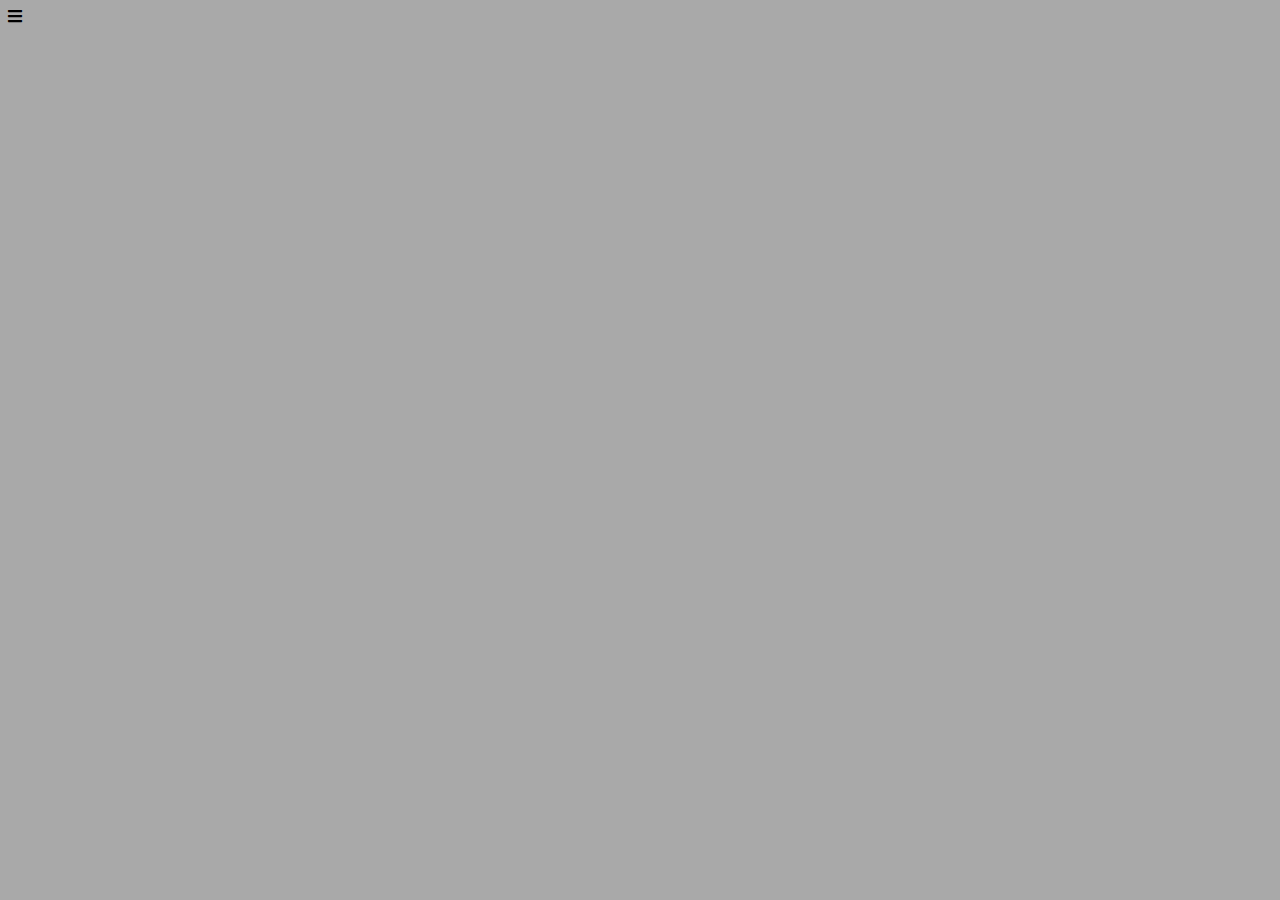
==== index.html @ a5648ef2 "basic html structure" ====
<!DOCTYPE html>
<html lang="en">
<head>
    <meta charset="UTF-8">
    <meta name="viewport" content="width=device-width, initial-scale=1.0">
    <link rel="stylesheet" href="https://cdnjs.cloudflare.com/ajax/libs/font-awesome/5.14.0/css/all.min.css">
    <link rel="stylesheet" href="style.css">
    <script src="app.js"></script>
    <title>youtube-clone</title>
</head>
<body>
    <div class="container">
        <div class="side-wrapper">
            <div class="side-bar">
                <div class="logo">
                    <i class="fas fa-bars"></i>
                    <img class="logo-img" src="https://upload.wikimedia.org/wikipedia/commons/thumb/e/e1/Logo_of_YouTube_%282015-2017%29.svg/800px-Logo_of_YouTube_%282015-2017%29.svg.png" alt="">
                </div>
            </div>
        </div>
        <div class="mid-wrapper">
            <div class="top-bar">
                <div class="search">

                </div>
                <div class="category">

                </div>
            </div>
            <div class="content">
                <div class="video-block">
    
                </div>
            </div>
        </div>
    </div>
</body>
</html>
---- style.css ----
body {
    background-color: darkgrey;
}
.logo-img {
    width: 6%;
}
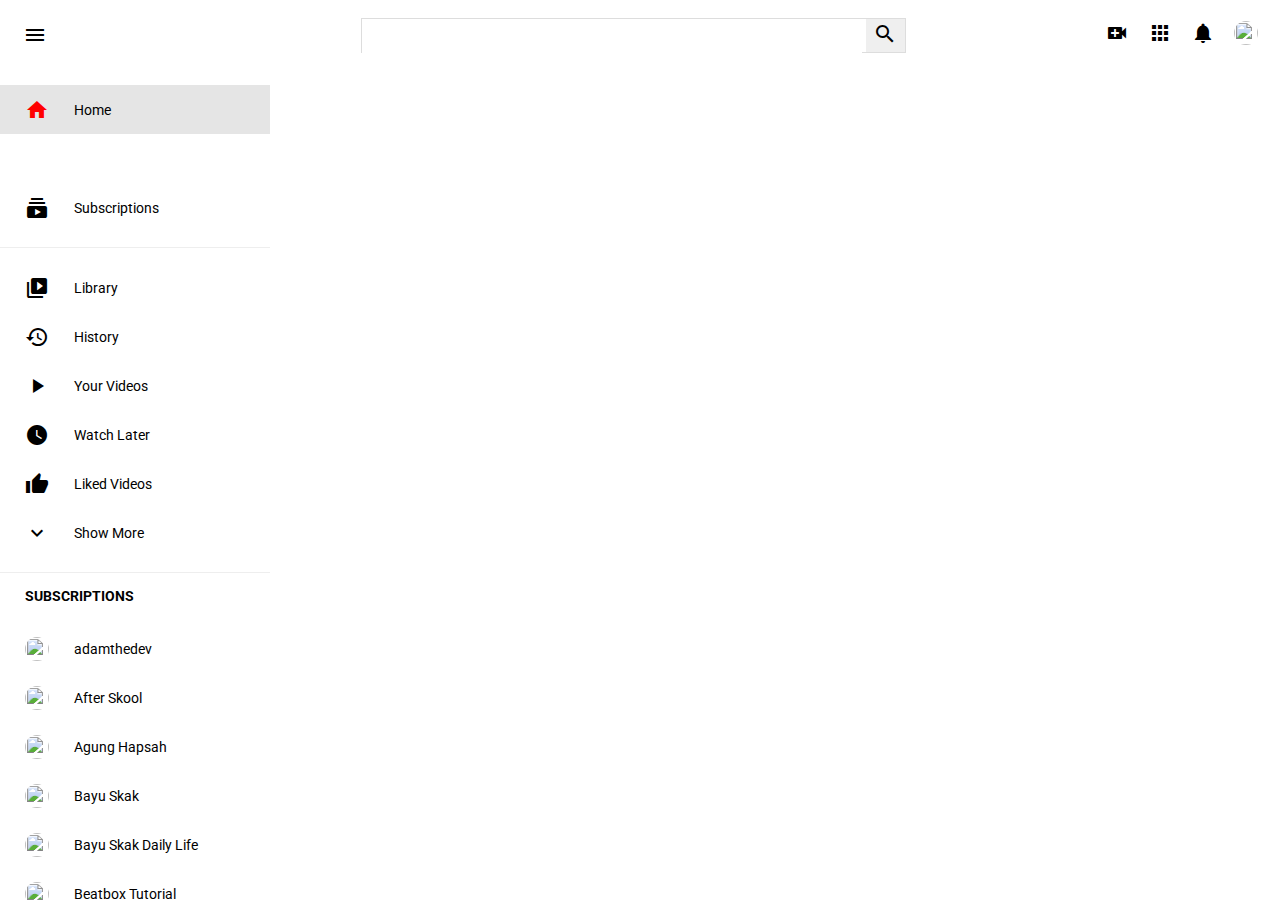
==== commit 30963e9f: "add sidebar" ====
--- a/index.html
+++ b/index.html
@@ -1,38 +1,132 @@
 <!DOCTYPE html>
 <html lang="en">
+
 <head>
     <meta charset="UTF-8">
     <meta name="viewport" content="width=device-width, initial-scale=1.0">
-    <link rel="stylesheet" href="https://cdnjs.cloudflare.com/ajax/libs/font-awesome/5.14.0/css/all.min.css">
+    <link href="https://fonts.googleapis.com/icon?family=Material+Icons" rel="stylesheet">
+    <link href="https://fonts.googleapis.com/css2?family=Roboto:ital,wght@0,400;0,500;0,700;1,300&display=swap"
+        rel="stylesheet">
     <link rel="stylesheet" href="style.css">
     <script src="app.js"></script>
-    <title>youtube-clone</title>
+    <title>Youtube Clone</title>
 </head>
+
 <body>
-    <div class="container">
-        <div class="side-wrapper">
-            <div class="side-bar">
-                <div class="logo">
-                    <i class="fas fa-bars"></i>
-                    <img class="logo-img" src="https://upload.wikimedia.org/wikipedia/commons/thumb/e/e1/Logo_of_YouTube_%282015-2017%29.svg/800px-Logo_of_YouTube_%282015-2017%29.svg.png" alt="">
-                </div>
+    <div class="topbar">
+        <div class="logo">
+            <i class="material-icons">menu</i>
+            <img src="https://upload.wikimedia.org/wikipedia/commons/b/b8/YouTube_Logo_2017.svg" alt="">
+        </div>
+        <div class="searchbar">
+            <form action="">
+                <input type="text">
+                <button><i class="material-icons">search</i></button>
+            </form>
+        </div>
+        <div class="navbar">
+            <i class="material-icons">video_call</i>
+            <i class="material-icons">apps</i>
+            <i class="material-icons">notifications</i>
+            <i class="userprofile">
+                <img src="https://lh3.googleusercontent.com/a-/AOh14Ggep_XLJiNHwPzXKq0fiW8t9j93cXM64cvJ_1JTFQ=s88-c-k-c0x00ffffff-no-rj-mo" alt="">
+            </i>
+        </div>
+    </div>
+    <div class="main">
+        <div class="sidebar">
+            <div class="menu">
+                <span class="menu-items active">
+                    <i class="material-icons">home</i>
+                    <span>Home</span>
+                </span>
+                <span class="menu-items">
+                    <i class="material-icons">local_fire_department</i>
+                    <span>Trending</span>
+                </span>
+                <span class="menu-items">
+                    <i class="material-icons">subscriptions</i>
+                    <span>Subscriptions</span>
+                </span>
+            </div>
+            <div class="menu">
+                <span class="menu-items">
+                    <i class="material-icons">video_library</i>
+                    <span>Library</span>
+                </span>
+                <span class="menu-items">
+                    <i class="material-icons">history</i>
+                    <span>History</span>
+                </span>
+                <span class="menu-items">
+                    <i class="material-icons">play_arrow</i>
+                    <span>Your Videos</span>
+                </span>
+                <span class="menu-items">
+                    <i class="material-icons">watch_later</i>
+                    <span>Watch Later</span>
+                </span>
+                <span class="menu-items">
+                    <i class="material-icons">thumb_up</i>
+                    <span>Liked Videos</span>
+                </span>
+                <span class="menu-items">
+                    <i class="material-icons">expand_more</i>
+                    <span>Show More</span>
+                </span>
+            </div>
+            <div class="menu">
+                <h3>Subscriptions</h3>
+                <span class="menu-items">
+                    <i class="userprofile">
+                        <img src="https://yt3.ggpht.com/a/AATXAJwghoeR4CtafPAaA_Y-l1bz6e7ICA0ILF6EoIzK5Q=s88-c-k-c0xffffffff-no-rj-mo" alt="">
+                    </i>
+                    <span>adamthedev</span>
+                </span>
+                <span class="menu-items">
+                    <i class="userprofile">
+                        <img src="https://yt3.ggpht.com/a/AATXAJyR3olF9xrg7UOK5_E6yWnbLulLMFucT60g7Dtb=s88-c-k-c0xffffffff-no-rj-mo" alt="">
+                    </i>
+                    <span>After Skool</span>
+                </span><span class="menu-items">
+                    <i class="userprofile">
+                        <img src="https://yt3.ggpht.com/a/AATXAJzYt1CkTV5LzTdp4Kmpas9dfpLCC163yBboD5c6Bnw=s88-c-k-c0xffffffff-no-rj-mo" alt="">
+                    </i>
+                    <span>Agung Hapsah</span>
+                </span><span class="menu-items">
+                    <i class="userprofile">
+                        <img src="https://yt3.ggpht.com/a/AATXAJzLUeW1KATGZRbMP2QuQ5U9B0CEXDQo0iWsJgVa5Q=s88-c-k-c0xffffffff-no-rj-mo" alt="">
+                    </i>
+                    <span>Bayu Skak</span>
+                </span>
+                <span class="menu-items">
+                    <i class="userprofile">
+                        <img src="https://yt3.ggpht.com/a/AATXAJyXQzVRDEjrkKt3TwngxqVi101Ewcs4JlBzk1sP=s88-c-k-c0xffffffff-no-rj-mo" alt="">
+                    </i>
+                    <span>Bayu Skak Daily Life</span>
+                </span>
+                <span class="menu-items">
+                    <i class="userprofile">
+                        <img src="https://yt3.ggpht.com/a/AATXAJzV55Lg17nrOA-Gg8LJWNwhN5gw3WGSk8cMmRaiQQ=s88-c-k-c0xffffffff-no-rj-mo" alt="">
+                    </i>
+                    <span>Beatbox Tutorial</span>
+                </span>
+                <span class="menu-items">
+                    <i class="userprofile">
+                        <img src="https://yt3.ggpht.com/a/AATXAJxq8yCKMhPeX0-j2pBqWwJ6GLlIDadK2d22oyqUoQ=s88-c-k-c0xffffffff-no-rj-mo" alt="">
+                    </i>
+                    <span>Cakraization</span>
+                </span>
+                <span class="menu-items">
+                    <i class="material-icons">expand_more</i>
+                    <span>Show 54 More</span>
+                </span>
             </div>
         </div>
-        <div class="mid-wrapper">
-            <div class="top-bar">
-                <div class="search">
-
-                </div>
-                <div class="category">
-
-                </div>
-            </div>
-            <div class="content">
-                <div class="video-block">
-    
-                </div>
-            </div>
+        <div class="content">
+            
         </div>
     </div>
 </body>
+
 </html>--- a/style.css
+++ b/style.css
@@ -1,6 +1,121 @@
+:root {
+    --color-greyBg : #f9f9f9;
+    --color-grey : #e5e5e5;
+    --color-greyLight : #e5e5e5a8;
+}
+
+* {
+    box-sizing: border-box;
+}
+
 body {
-    background-color: darkgrey;
+    margin: 0;
+    font-family: Roboto;
 }
-.logo-img {
-    width: 6%;
+
+.topbar {
+    display: flex;
+    justify-content: space-between;
+    padding: 15px;
+    align-items: center;
+    height: 70px;
+    position: sticky;
+    top: 0;
+    background: white;
+}
+.topbar i {
+    padding: 0 7.5px;
+    cursor: pointer;
+}
+.logo {
+    display: flex;
+    align-items: center;
+}
+.logo img {
+    width: 100px;
+    margin-left: 15px;
+}
+.searchbar form {
+    border: 1px solid #ddd;
+    height: 35px;
+}
+.searchbar input , button {
+    border-radius: 0;
+    border: none;
+    height: 100%;
+    margin: 0;
+    padding: 0;
+}
+.searchbar input {
+    width: 500px;
+}
+.navbar i.userprofile img {
+    height: 24px;
+    width: 24px;
+    border-radius: 50%;
+    overflow: hidden;
+}
+.navbar img {
+    height: 100%;
+    object-fit: cover;
+    width: 100%;
+}
+
+.main {
+    height: calc(100vh - 70px);
+    display: flex;
+    overflow: hidden;
+}
+
+.sidebar {
+    width: 270px;
+    height: 100%;
+    overflow-y: scroll;
+}
+.sidebar .menu {
+    display: flex;
+    flex-direction: column;
+    border-bottom: 1px solid var(--color-greyLight);
+    padding: 15px 0;
+}
+.menu h3 {
+    font-size: 14px;
+    text-transform: uppercase;
+    margin: 0 25px 20px;
+}
+.sidebar .menu-items {
+    width: 100%;
+    display: flex;
+    padding: 12.5px 25px;
+    align-items: center;
+    cursor: pointer;
+}
+.menu-items.active {
+    background: var(--color-grey);
+
+}
+.menu-items.active i {
+    color: red;
+}
+.menu-items span {
+    font-size: 14px;
+}
+.menu-items:hover {
+    background: var(--color-greyLight);
+}
+.menu-items i {
+    margin-right: 25px;
+}
+
+.menu-items i.userprofile {
+    height: 24px;
+    width: 24px;
+    border-radius: 50%;
+    overflow: hidden;
+
+}
+i.userprofile img {
+    height: 100%;
+    object-fit: cover;
+    width: 100%;
 }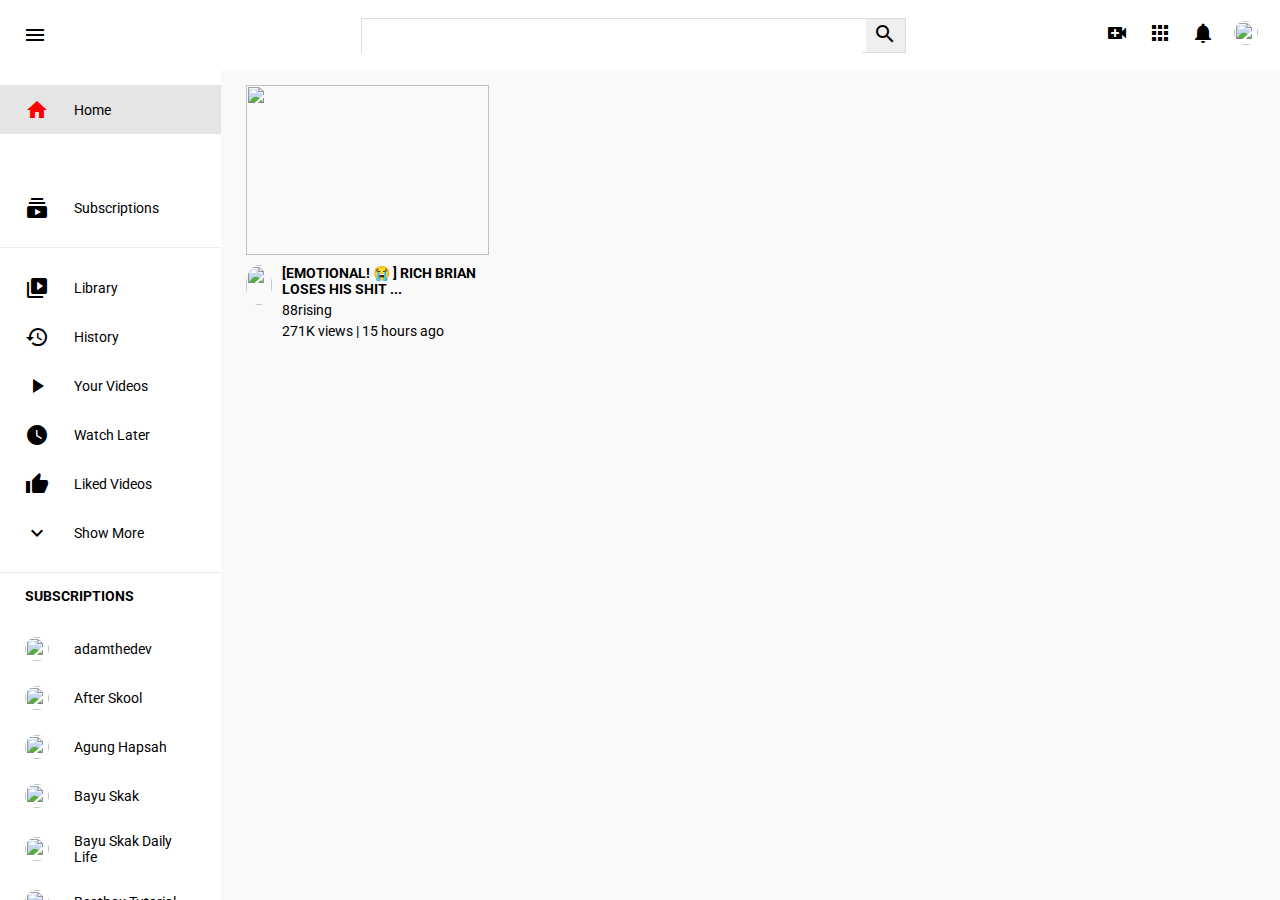
==== commit fa28adf6: "add video" ====
--- a/index.html
+++ b/index.html
@@ -124,7 +124,23 @@
             </div>
         </div>
         <div class="content">
-            
+            <div class="grid">
+                <div class="video">
+                    <div class="thumbnail">
+                        <img src="https://i.ytimg.com/an_webp/w7P6QDYj5hY/mqdefault_6s.webp?du=3000&sqp=CJ6xqPoF&rs=AOn4CLCdsIm04vSpggu0JYQAFCMe1w3MRQ" alt="">
+                    </div>
+                    <div class="details">
+                        <div class="author">
+                            <img src="https://yt3.ggpht.com/a-/AOh14GjNO32N5Ll_Qk4hQ1s2PYaJ67CgNi2B1fOgcQ=s68-c-k-c0x00ffffff-no-rj-mo" alt="">
+                        </div>
+                        <div class="text">
+                            <h3>[EMOTIONAL! 😭 ] RICH BRIAN LOSES HIS SHIT ...</h3>
+                            <a href="#">88rising</a>
+                            <span>271K views | 15 hours ago</span>
+                        </div>
+                    </div>
+                </div>
+            </div>
         </div>
     </div>
 </body>
--- a/style.css
+++ b/style.css
@@ -118,4 +118,63 @@
     height: 100%;
     object-fit: cover;
     width: 100%;
+}
+
+.content {
+    background: var(--color-greyBg);
+    height: 100%;
+    width: 100%;
+    padding: 15px 25px;
+    overflow-y: scroll;
+}
+.content .grid {
+    display: flex;
+    justify-content: space-between;
+    flex-wrap: wrap;
+}
+.grid .video {
+    width: calc(25% - 10px);
+    margin-bottom: 40px;
+}
+.video .thumbnail {
+    width: 100%;
+    height: 170px;
+}
+.thumbnail img {
+    height: 100%;
+    object-fit: cover;
+    width: 100%;
+}
+.video .details {
+    display: flex;
+    padding-top: 10px;
+}
+.details .author {
+    height: 40px;
+    width: 40px;
+    border-radius: 50%;
+    overflow: hidden;
+    margin-right: 10px;
+}
+.author img {
+    height: 100%;
+    object-fit: cover;
+    width: 100%;
+}
+.details .text {
+    display: flex;
+    flex-direction: column;
+}
+.text h3{
+    margin: 0;
+    font-weight: 700;
+    font-size: 14px;
+}
+.text a {
+    color: inherit;
+    text-decoration: none;
+}
+.text a, .text span {
+    font-size: 14px;
+    margin-top: 5px;
 }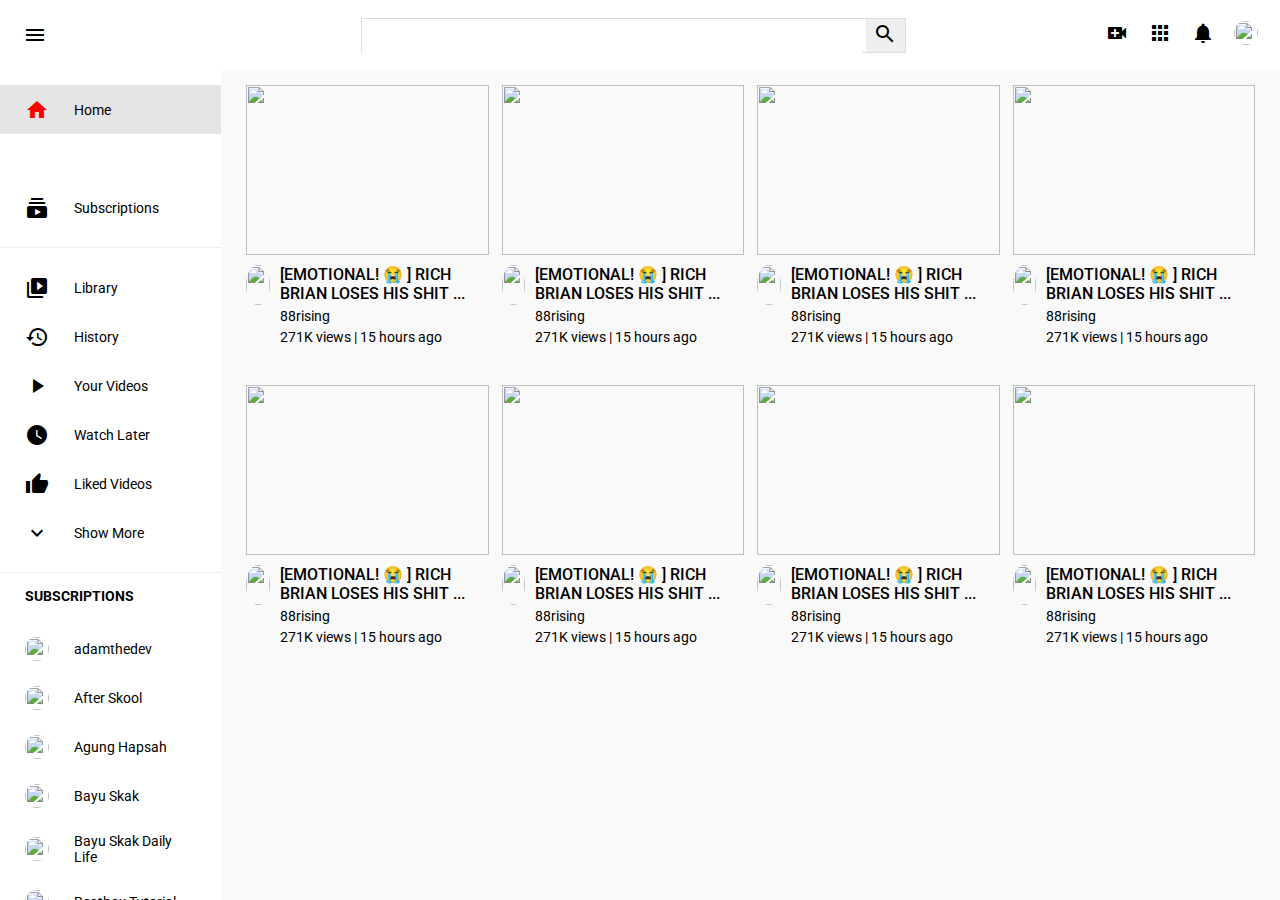
==== commit dfeef04c: "done video grid" ====
--- a/index.html
+++ b/index.html
@@ -127,7 +127,112 @@
             <div class="grid">
                 <div class="video">
                     <div class="thumbnail">
-                        <img src="https://i.ytimg.com/an_webp/w7P6QDYj5hY/mqdefault_6s.webp?du=3000&sqp=CJ6xqPoF&rs=AOn4CLCdsIm04vSpggu0JYQAFCMe1w3MRQ" alt="">
+                        <img src="https://i.ytimg.com/vi/w7P6QDYj5hY/hqdefault.jpg?sqp=-oaymwEZCOADEI4CSFXyq4qpAwsIARUAAIhCGAFwAQ==&rs=AOn4CLB3XH6J1ZPIPX6pmTYo5v14c56I5w" alt="">
+                    </div>
+                    <div class="details">
+                        <div class="author">
+                            <img src="https://yt3.ggpht.com/a-/AOh14GjNO32N5Ll_Qk4hQ1s2PYaJ67CgNi2B1fOgcQ=s68-c-k-c0x00ffffff-no-rj-mo" alt="">
+                        </div>
+                        <div class="text">
+                            <h3>[EMOTIONAL! 😭 ] RICH BRIAN LOSES HIS SHIT ...</h3>
+                            <a href="#">88rising</a>
+                            <span>271K views | 15 hours ago</span>
+                        </div>
+                    </div>
+                </div>
+                <div class="video">
+                    <div class="thumbnail">
+                        <img src="https://i.ytimg.com/vi/w7P6QDYj5hY/hqdefault.jpg?sqp=-oaymwEZCOADEI4CSFXyq4qpAwsIARUAAIhCGAFwAQ==&rs=AOn4CLB3XH6J1ZPIPX6pmTYo5v14c56I5w" alt="">
+                    </div>
+                    <div class="details">
+                        <div class="author">
+                            <img src="https://yt3.ggpht.com/a-/AOh14GjNO32N5Ll_Qk4hQ1s2PYaJ67CgNi2B1fOgcQ=s68-c-k-c0x00ffffff-no-rj-mo" alt="">
+                        </div>
+                        <div class="text">
+                            <h3>[EMOTIONAL! 😭 ] RICH BRIAN LOSES HIS SHIT ...</h3>
+                            <a href="#">88rising</a>
+                            <span>271K views | 15 hours ago</span>
+                        </div>
+                    </div>
+                </div>
+                <div class="video">
+                    <div class="thumbnail">
+                        <img src="https://i.ytimg.com/vi/w7P6QDYj5hY/hqdefault.jpg?sqp=-oaymwEZCOADEI4CSFXyq4qpAwsIARUAAIhCGAFwAQ==&rs=AOn4CLB3XH6J1ZPIPX6pmTYo5v14c56I5w" alt="">
+                    </div>
+                    <div class="details">
+                        <div class="author">
+                            <img src="https://yt3.ggpht.com/a-/AOh14GjNO32N5Ll_Qk4hQ1s2PYaJ67CgNi2B1fOgcQ=s68-c-k-c0x00ffffff-no-rj-mo" alt="">
+                        </div>
+                        <div class="text">
+                            <h3>[EMOTIONAL! 😭 ] RICH BRIAN LOSES HIS SHIT ...</h3>
+                            <a href="#">88rising</a>
+                            <span>271K views | 15 hours ago</span>
+                        </div>
+                    </div>
+                </div>
+                <div class="video">
+                    <div class="thumbnail">
+                        <img src="https://i.ytimg.com/vi/w7P6QDYj5hY/hqdefault.jpg?sqp=-oaymwEZCOADEI4CSFXyq4qpAwsIARUAAIhCGAFwAQ==&rs=AOn4CLB3XH6J1ZPIPX6pmTYo5v14c56I5w" alt="">
+                    </div>
+                    <div class="details">
+                        <div class="author">
+                            <img src="https://yt3.ggpht.com/a-/AOh14GjNO32N5Ll_Qk4hQ1s2PYaJ67CgNi2B1fOgcQ=s68-c-k-c0x00ffffff-no-rj-mo" alt="">
+                        </div>
+                        <div class="text">
+                            <h3>[EMOTIONAL! 😭 ] RICH BRIAN LOSES HIS SHIT ...</h3>
+                            <a href="#">88rising</a>
+                            <span>271K views | 15 hours ago</span>
+                        </div>
+                    </div>
+                </div>
+                <div class="video">
+                    <div class="thumbnail">
+                        <img src="https://i.ytimg.com/vi/w7P6QDYj5hY/hqdefault.jpg?sqp=-oaymwEZCOADEI4CSFXyq4qpAwsIARUAAIhCGAFwAQ==&rs=AOn4CLB3XH6J1ZPIPX6pmTYo5v14c56I5w" alt="">
+                    </div>
+                    <div class="details">
+                        <div class="author">
+                            <img src="https://yt3.ggpht.com/a-/AOh14GjNO32N5Ll_Qk4hQ1s2PYaJ67CgNi2B1fOgcQ=s68-c-k-c0x00ffffff-no-rj-mo" alt="">
+                        </div>
+                        <div class="text">
+                            <h3>[EMOTIONAL! 😭 ] RICH BRIAN LOSES HIS SHIT ...</h3>
+                            <a href="#">88rising</a>
+                            <span>271K views | 15 hours ago</span>
+                        </div>
+                    </div>
+                </div>
+                <div class="video">
+                    <div class="thumbnail">
+                        <img src="https://i.ytimg.com/vi/w7P6QDYj5hY/hqdefault.jpg?sqp=-oaymwEZCOADEI4CSFXyq4qpAwsIARUAAIhCGAFwAQ==&rs=AOn4CLB3XH6J1ZPIPX6pmTYo5v14c56I5w" alt="">
+                    </div>
+                    <div class="details">
+                        <div class="author">
+                            <img src="https://yt3.ggpht.com/a-/AOh14GjNO32N5Ll_Qk4hQ1s2PYaJ67CgNi2B1fOgcQ=s68-c-k-c0x00ffffff-no-rj-mo" alt="">
+                        </div>
+                        <div class="text">
+                            <h3>[EMOTIONAL! 😭 ] RICH BRIAN LOSES HIS SHIT ...</h3>
+                            <a href="#">88rising</a>
+                            <span>271K views | 15 hours ago</span>
+                        </div>
+                    </div>
+                </div>
+                <div class="video">
+                    <div class="thumbnail">
+                        <img src="https://i.ytimg.com/vi/w7P6QDYj5hY/hqdefault.jpg?sqp=-oaymwEZCOADEI4CSFXyq4qpAwsIARUAAIhCGAFwAQ==&rs=AOn4CLB3XH6J1ZPIPX6pmTYo5v14c56I5w" alt="">
+                    </div>
+                    <div class="details">
+                        <div class="author">
+                            <img src="https://yt3.ggpht.com/a-/AOh14GjNO32N5Ll_Qk4hQ1s2PYaJ67CgNi2B1fOgcQ=s68-c-k-c0x00ffffff-no-rj-mo" alt="">
+                        </div>
+                        <div class="text">
+                            <h3>[EMOTIONAL! 😭 ] RICH BRIAN LOSES HIS SHIT ...</h3>
+                            <a href="#">88rising</a>
+                            <span>271K views | 15 hours ago</span>
+                        </div>
+                    </div>
+                </div>
+                <div class="video">
+                    <div class="thumbnail">
+                        <img src="https://i.ytimg.com/vi/w7P6QDYj5hY/hqdefault.jpg?sqp=-oaymwEZCOADEI4CSFXyq4qpAwsIARUAAIhCGAFwAQ==&rs=AOn4CLB3XH6J1ZPIPX6pmTYo5v14c56I5w" alt="">
                     </div>
                     <div class="details">
                         <div class="author">
--- a/style.css
+++ b/style.css
@@ -151,7 +151,7 @@
 }
 .details .author {
     height: 40px;
-    width: 40px;
+    width: 40px !important;
     border-radius: 50%;
     overflow: hidden;
     margin-right: 10px;
@@ -167,8 +167,8 @@
 }
 .text h3{
     margin: 0;
-    font-weight: 700;
-    font-size: 14px;
+    font-weight: 500;
+    font-size: 16px;
 }
 .text a {
     color: inherit;
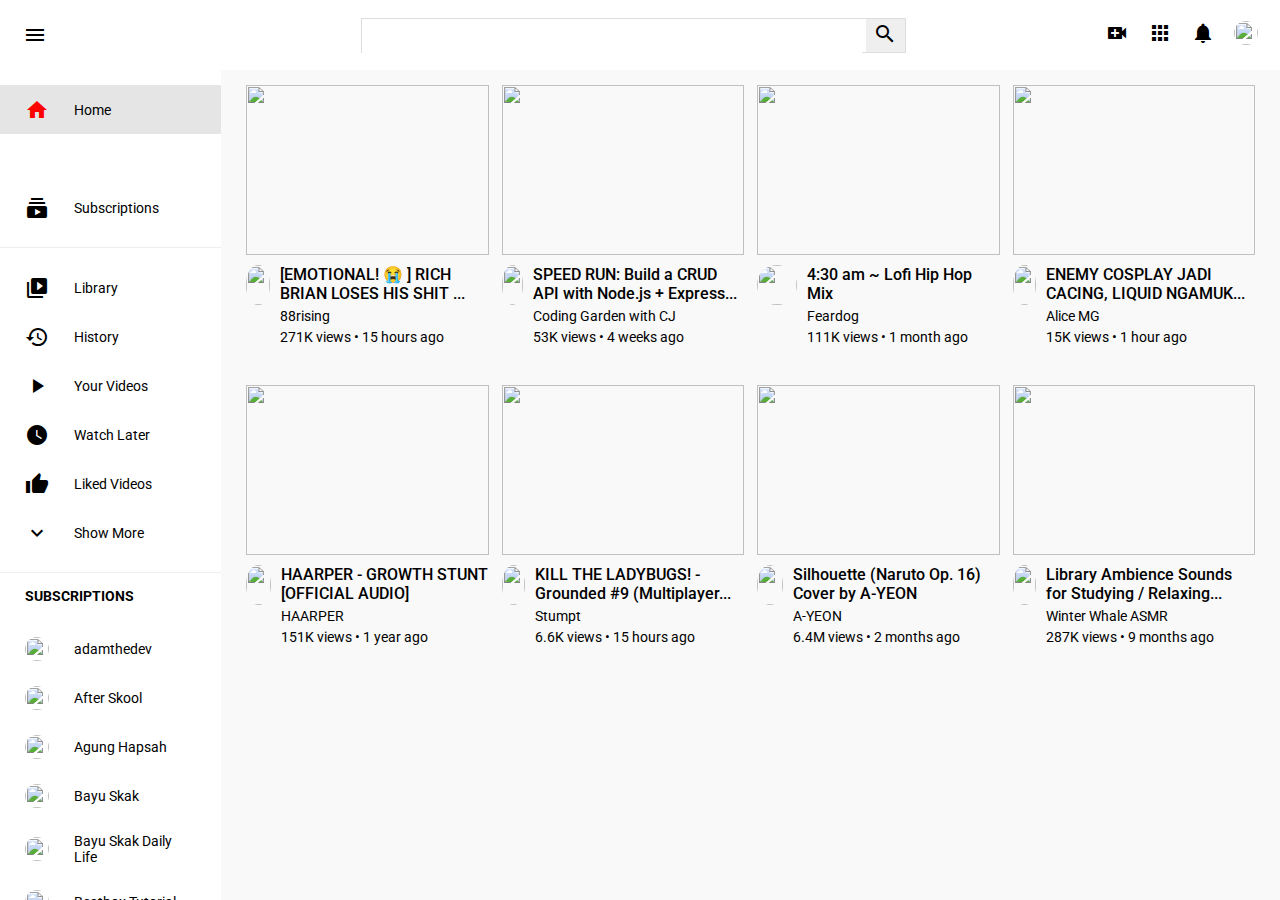
==== commit 38811bf5: "finishing all video content" ====
--- a/index.html
+++ b/index.html
@@ -136,112 +136,112 @@
                         <div class="text">
                             <h3>[EMOTIONAL! 😭 ] RICH BRIAN LOSES HIS SHIT ...</h3>
                             <a href="#">88rising</a>
-                            <span>271K views | 15 hours ago</span>
-                        </div>
-                    </div>
-                </div>
-                <div class="video">
-                    <div class="thumbnail">
-                        <img src="https://i.ytimg.com/vi/w7P6QDYj5hY/hqdefault.jpg?sqp=-oaymwEZCOADEI4CSFXyq4qpAwsIARUAAIhCGAFwAQ==&rs=AOn4CLB3XH6J1ZPIPX6pmTYo5v14c56I5w" alt="">
-                    </div>
-                    <div class="details">
-                        <div class="author">
-                            <img src="https://yt3.ggpht.com/a-/AOh14GjNO32N5Ll_Qk4hQ1s2PYaJ67CgNi2B1fOgcQ=s68-c-k-c0x00ffffff-no-rj-mo" alt="">
-                        </div>
-                        <div class="text">
-                            <h3>[EMOTIONAL! 😭 ] RICH BRIAN LOSES HIS SHIT ...</h3>
-                            <a href="#">88rising</a>
-                            <span>271K views | 15 hours ago</span>
-                        </div>
-                    </div>
-                </div>
-                <div class="video">
-                    <div class="thumbnail">
-                        <img src="https://i.ytimg.com/vi/w7P6QDYj5hY/hqdefault.jpg?sqp=-oaymwEZCOADEI4CSFXyq4qpAwsIARUAAIhCGAFwAQ==&rs=AOn4CLB3XH6J1ZPIPX6pmTYo5v14c56I5w" alt="">
-                    </div>
-                    <div class="details">
-                        <div class="author">
-                            <img src="https://yt3.ggpht.com/a-/AOh14GjNO32N5Ll_Qk4hQ1s2PYaJ67CgNi2B1fOgcQ=s68-c-k-c0x00ffffff-no-rj-mo" alt="">
-                        </div>
-                        <div class="text">
-                            <h3>[EMOTIONAL! 😭 ] RICH BRIAN LOSES HIS SHIT ...</h3>
-                            <a href="#">88rising</a>
-                            <span>271K views | 15 hours ago</span>
-                        </div>
-                    </div>
-                </div>
-                <div class="video">
-                    <div class="thumbnail">
-                        <img src="https://i.ytimg.com/vi/w7P6QDYj5hY/hqdefault.jpg?sqp=-oaymwEZCOADEI4CSFXyq4qpAwsIARUAAIhCGAFwAQ==&rs=AOn4CLB3XH6J1ZPIPX6pmTYo5v14c56I5w" alt="">
-                    </div>
-                    <div class="details">
-                        <div class="author">
-                            <img src="https://yt3.ggpht.com/a-/AOh14GjNO32N5Ll_Qk4hQ1s2PYaJ67CgNi2B1fOgcQ=s68-c-k-c0x00ffffff-no-rj-mo" alt="">
-                        </div>
-                        <div class="text">
-                            <h3>[EMOTIONAL! 😭 ] RICH BRIAN LOSES HIS SHIT ...</h3>
-                            <a href="#">88rising</a>
-                            <span>271K views | 15 hours ago</span>
-                        </div>
-                    </div>
-                </div>
-                <div class="video">
-                    <div class="thumbnail">
-                        <img src="https://i.ytimg.com/vi/w7P6QDYj5hY/hqdefault.jpg?sqp=-oaymwEZCOADEI4CSFXyq4qpAwsIARUAAIhCGAFwAQ==&rs=AOn4CLB3XH6J1ZPIPX6pmTYo5v14c56I5w" alt="">
-                    </div>
-                    <div class="details">
-                        <div class="author">
-                            <img src="https://yt3.ggpht.com/a-/AOh14GjNO32N5Ll_Qk4hQ1s2PYaJ67CgNi2B1fOgcQ=s68-c-k-c0x00ffffff-no-rj-mo" alt="">
-                        </div>
-                        <div class="text">
-                            <h3>[EMOTIONAL! 😭 ] RICH BRIAN LOSES HIS SHIT ...</h3>
-                            <a href="#">88rising</a>
-                            <span>271K views | 15 hours ago</span>
-                        </div>
-                    </div>
-                </div>
-                <div class="video">
-                    <div class="thumbnail">
-                        <img src="https://i.ytimg.com/vi/w7P6QDYj5hY/hqdefault.jpg?sqp=-oaymwEZCOADEI4CSFXyq4qpAwsIARUAAIhCGAFwAQ==&rs=AOn4CLB3XH6J1ZPIPX6pmTYo5v14c56I5w" alt="">
-                    </div>
-                    <div class="details">
-                        <div class="author">
-                            <img src="https://yt3.ggpht.com/a-/AOh14GjNO32N5Ll_Qk4hQ1s2PYaJ67CgNi2B1fOgcQ=s68-c-k-c0x00ffffff-no-rj-mo" alt="">
-                        </div>
-                        <div class="text">
-                            <h3>[EMOTIONAL! 😭 ] RICH BRIAN LOSES HIS SHIT ...</h3>
-                            <a href="#">88rising</a>
-                            <span>271K views | 15 hours ago</span>
-                        </div>
-                    </div>
-                </div>
-                <div class="video">
-                    <div class="thumbnail">
-                        <img src="https://i.ytimg.com/vi/w7P6QDYj5hY/hqdefault.jpg?sqp=-oaymwEZCOADEI4CSFXyq4qpAwsIARUAAIhCGAFwAQ==&rs=AOn4CLB3XH6J1ZPIPX6pmTYo5v14c56I5w" alt="">
-                    </div>
-                    <div class="details">
-                        <div class="author">
-                            <img src="https://yt3.ggpht.com/a-/AOh14GjNO32N5Ll_Qk4hQ1s2PYaJ67CgNi2B1fOgcQ=s68-c-k-c0x00ffffff-no-rj-mo" alt="">
-                        </div>
-                        <div class="text">
-                            <h3>[EMOTIONAL! 😭 ] RICH BRIAN LOSES HIS SHIT ...</h3>
-                            <a href="#">88rising</a>
-                            <span>271K views | 15 hours ago</span>
-                        </div>
-                    </div>
-                </div>
-                <div class="video">
-                    <div class="thumbnail">
-                        <img src="https://i.ytimg.com/vi/w7P6QDYj5hY/hqdefault.jpg?sqp=-oaymwEZCOADEI4CSFXyq4qpAwsIARUAAIhCGAFwAQ==&rs=AOn4CLB3XH6J1ZPIPX6pmTYo5v14c56I5w" alt="">
-                    </div>
-                    <div class="details">
-                        <div class="author">
-                            <img src="https://yt3.ggpht.com/a-/AOh14GjNO32N5Ll_Qk4hQ1s2PYaJ67CgNi2B1fOgcQ=s68-c-k-c0x00ffffff-no-rj-mo" alt="">
-                        </div>
-                        <div class="text">
-                            <h3>[EMOTIONAL! 😭 ] RICH BRIAN LOSES HIS SHIT ...</h3>
-                            <a href="#">88rising</a>
-                            <span>271K views | 15 hours ago</span>
+                            <span>271K views • 15 hours ago</span>
+                        </div>
+                    </div>
+                </div>
+                <div class="video">
+                    <div class="thumbnail">
+                        <img src="https://i.ytimg.com/vi/EzNcBhSv1Wo/hq720.jpg?sqp=-oaymwEZCNAFEJQDSFXyq4qpAwsIARUAAIhCGAFwAQ==&rs=AOn4CLDUmfkIS4K7tWZgDfT-cy70rIiBfg" alt="">
+                    </div>
+                    <div class="details">
+                        <div class="author">
+                            <img src="https://yt3.ggpht.com/a-/AOh14Gj2IltSGzbRNN4N18hIhgLY6_cRMx0DVkjxmA=s68-c-k-c0x00ffffff-no-rj-mo" alt="">
+                        </div>
+                        <div class="text">
+                            <h3>SPEED RUN: Build a CRUD API with Node.js + Express...</h3>
+                            <a href="#">Coding Garden with CJ</a>
+                            <span>53K views • 4 weeks ago</span>
+                        </div>
+                    </div>
+                </div>
+                <div class="video">
+                    <div class="thumbnail">
+                        <img src="https://i.ytimg.com/vi/EaarP0b-z6w/hq720.jpg?sqp=-oaymwEZCNAFEJQDSFXyq4qpAwsIARUAAIhCGAFwAQ==&rs=AOn4CLC3jlsnpWMImlH-6WWWUelTFLu1-w" alt="">
+                    </div>
+                    <div class="details">
+                        <div class="author">
+                            <img src="https://yt3.ggpht.com/a-/AOh14Gj_jJUGcKE1fdvvrLhT0DcW4ByKTuBcQ9xMxA=s68-c-k-c0x00ffffff-no-rj-mo" alt="">
+                        </div>
+                        <div class="text">
+                            <h3>4:30 am ~ Lofi Hip Hop Mix</h3>
+                            <a href="#">Feardog</a>
+                            <span>111K views • 1 month ago</span>
+                        </div>
+                    </div>
+                </div>
+                <div class="video">
+                    <div class="thumbnail">
+                        <img src="https://i.ytimg.com/vi/fPaWZuKXDy8/hq720.jpg?sqp=-oaymwEZCNAFEJQDSFXyq4qpAwsIARUAAIhCGAFwAQ==&rs=AOn4CLBFH2N57DnBa2-CzZzm1bXfVI4HtA" alt="">
+                    </div>
+                    <div class="details">
+                        <div class="author">
+                            <img src="https://yt3.ggpht.com/a-/AOh14GgBx_uSgC2iuBpGZOVWGpc1nIgoEahSglrU7g=s68-c-k-c0x00ffffff-no-rj-mo" alt="">
+                        </div>
+                        <div class="text">
+                            <h3>ENEMY COSPLAY JADI CACING, LIQUID NGAMUK...</h3>
+                            <a href="#">Alice MG</a>
+                            <span>15K views • 1 hour ago</span>
+                        </div>
+                    </div>
+                </div>
+                <div class="video">
+                    <div class="thumbnail">
+                        <img src="https://i.ytimg.com/vi/c-SywWU9QHk/hq720.jpg?sqp=-oaymwEZCNAFEJQDSFXyq4qpAwsIARUAAIhCGAFwAQ==&rs=AOn4CLDrXWCHjzbeS2zrFuIQ9l9nKP_jmQ" alt="">
+                    </div>
+                    <div class="details">
+                        <div class="author">
+                            <img src="https://yt3.ggpht.com/a-/AOh14GjXryk0dIZymJfFweP6iDy-FOhNxrW5XOxK=s68-c-k-c0x00ffffff-no-rj-mo" alt="">
+                        </div>
+                        <div class="text">
+                            <h3>HAARPER - GROWTH STUNT [OFFICIAL AUDIO]</h3>
+                            <a href="#">HAARPER</a>
+                            <span>151K views • 1 year ago</span>
+                        </div>
+                    </div>
+                </div>
+                <div class="video">
+                    <div class="thumbnail">
+                        <img src="https://i.ytimg.com/vi/WK3dUzBvpgM/hq720.jpg?sqp=-oaymwEZCNAFEJQDSFXyq4qpAwsIARUAAIhCGAFwAQ==&rs=AOn4CLClVpcuxnv6n4sINo2xFT92Wea55w" alt="">
+                    </div>
+                    <div class="details">
+                        <div class="author">
+                            <img src="https://yt3.ggpht.com/a-/AOh14GivWkni_vfOAAFupllFFcH-vRYqIZQPW0-WOA=s68-c-k-c0x00ffffff-no-rj-mo" alt="">
+                        </div>
+                        <div class="text">
+                            <h3>KILL THE LADYBUGS! - Grounded #9 (Multiplayer...</h3>
+                            <a href="#">Stumpt</a>
+                            <span>6.6K views • 15 hours ago</span>
+                        </div>
+                    </div>
+                </div>
+                <div class="video">
+                    <div class="thumbnail">
+                        <img src="https://i.ytimg.com/vi/rMmUGFiZUDw/hq720.jpg?sqp=-oaymwEZCNAFEJQDSFXyq4qpAwsIARUAAIhCGAFwAQ==&rs=AOn4CLBdaVuDNrIJQRjvcMgAffnYVhHtXA" alt="">
+                    </div>
+                    <div class="details">
+                        <div class="author">
+                            <img src="https://yt3.ggpht.com/a-/AOh14GhUCVbdeZgTvsvY4IZpKvhCpB6T5dhKnLgE-A=s68-c-k-c0x00ffffff-no-rj-mo" alt="">
+                        </div>
+                        <div class="text">
+                            <h3>Silhouette (Naruto Op. 16) Cover by A-YEON</h3>
+                            <a href="#">A-YEON</a>
+                            <span>6.4M views • 2 months ago</span>
+                        </div>
+                    </div>
+                </div>
+                <div class="video">
+                    <div class="thumbnail">
+                        <img src="https://i.ytimg.com/vi/757G_El3ABI/hq720.jpg?sqp=-oaymwEZCNAFEJQDSFXyq4qpAwsIARUAAIhCGAFwAQ==&rs=AOn4CLDV_L0QWWjlrvnHoH2AR9r9sqMqUw" alt="">
+                    </div>
+                    <div class="details">
+                        <div class="author">
+                            <img src="https://yt3.ggpht.com/a-/AOh14GjMmAHH-3i-8sfHWBSoIAU9JQXjOtN7UvgyrA=s68-c-k-c0x00ffffff-no-rj-mo" alt="">
+                        </div>
+                        <div class="text">
+                            <h3>Library Ambience Sounds for Studying / Relaxing...</h3>
+                            <a href="#">Winter Whale ASMR</a>
+                            <span>287K views • 9 months ago</span>
                         </div>
                     </div>
                 </div>
--- a/style.css
+++ b/style.css
@@ -151,7 +151,7 @@
 }
 .details .author {
     height: 40px;
-    width: 40px !important;
+    width: 40px;
     border-radius: 50%;
     overflow: hidden;
     margin-right: 10px;
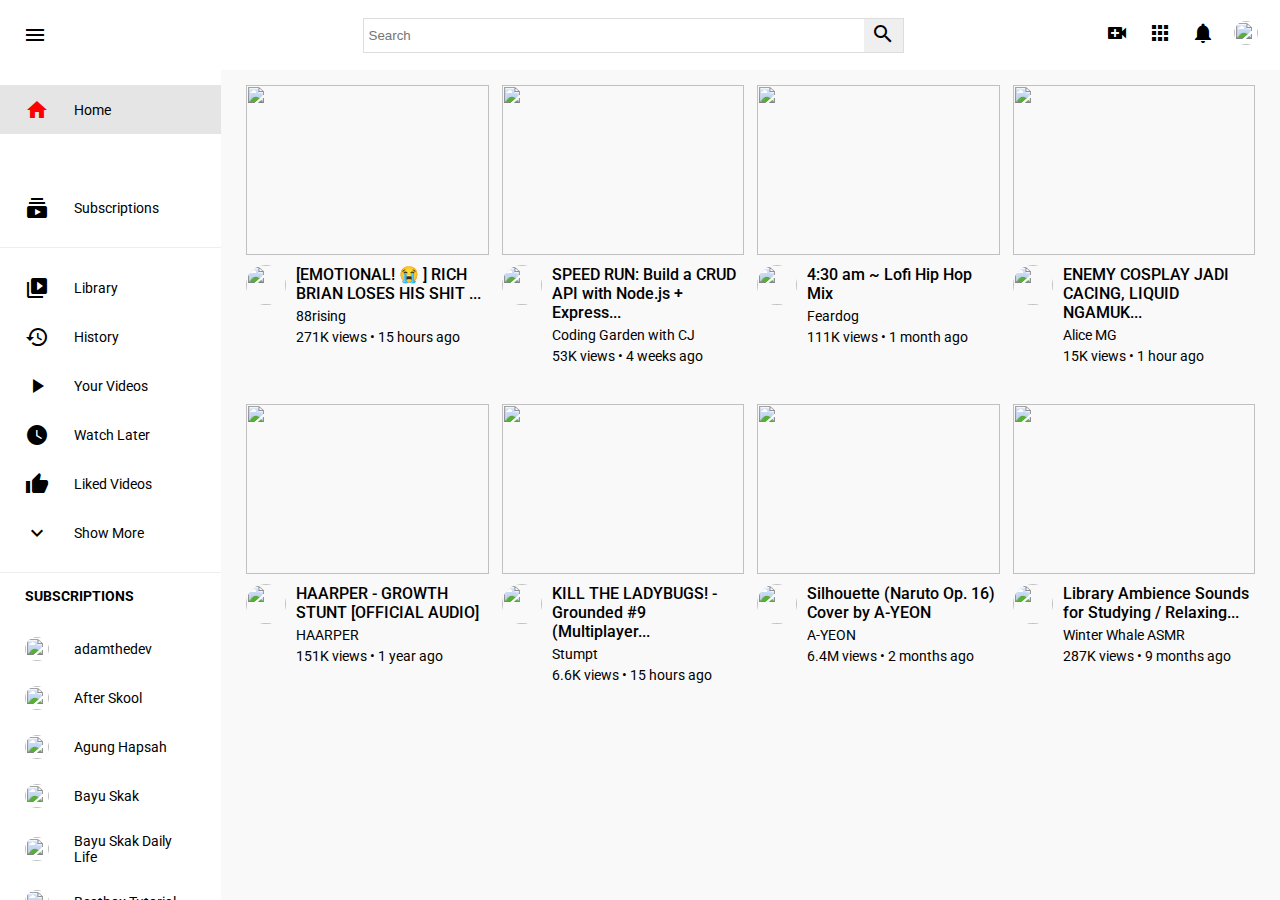
==== commit 0dd15d88: "fix the youtuber profile pic issues (helped by Ardi)" ====
--- a/index.html
+++ b/index.html
@@ -20,7 +20,7 @@
         </div>
         <div class="searchbar">
             <form action="">
-                <input type="text">
+                <input type="text" placeholder="Search">
                 <button><i class="material-icons">search</i></button>
             </form>
         </div>
--- a/style.css
+++ b/style.css
@@ -38,8 +38,12 @@
 .searchbar form {
     border: 1px solid #ddd;
     height: 35px;
+    overflow: hidden;
+    display: flex;
+    justify-content: space-between;
+    align-items: flex-end;
 }
-.searchbar input , button {
+.searchbar button {
     border-radius: 0;
     border: none;
     height: 100%;
@@ -48,6 +52,12 @@
 }
 .searchbar input {
     width: 500px;
+    border-radius: 0;
+    border: none;
+    height: 100%;
+    padding: 5px;
+    outline: none;
+    margin-top: -5px;
 }
 .navbar i.userprofile img {
     height: 24px;
@@ -152,14 +162,13 @@
 .details .author {
     height: 40px;
     width: 40px;
-    border-radius: 50%;
-    overflow: hidden;
     margin-right: 10px;
 }
 .author img {
-    height: 100%;
+    height: 40px;
     object-fit: cover;
-    width: 100%;
+    width: 40px;
+    border-radius: 50%;
 }
 .details .text {
     display: flex;
